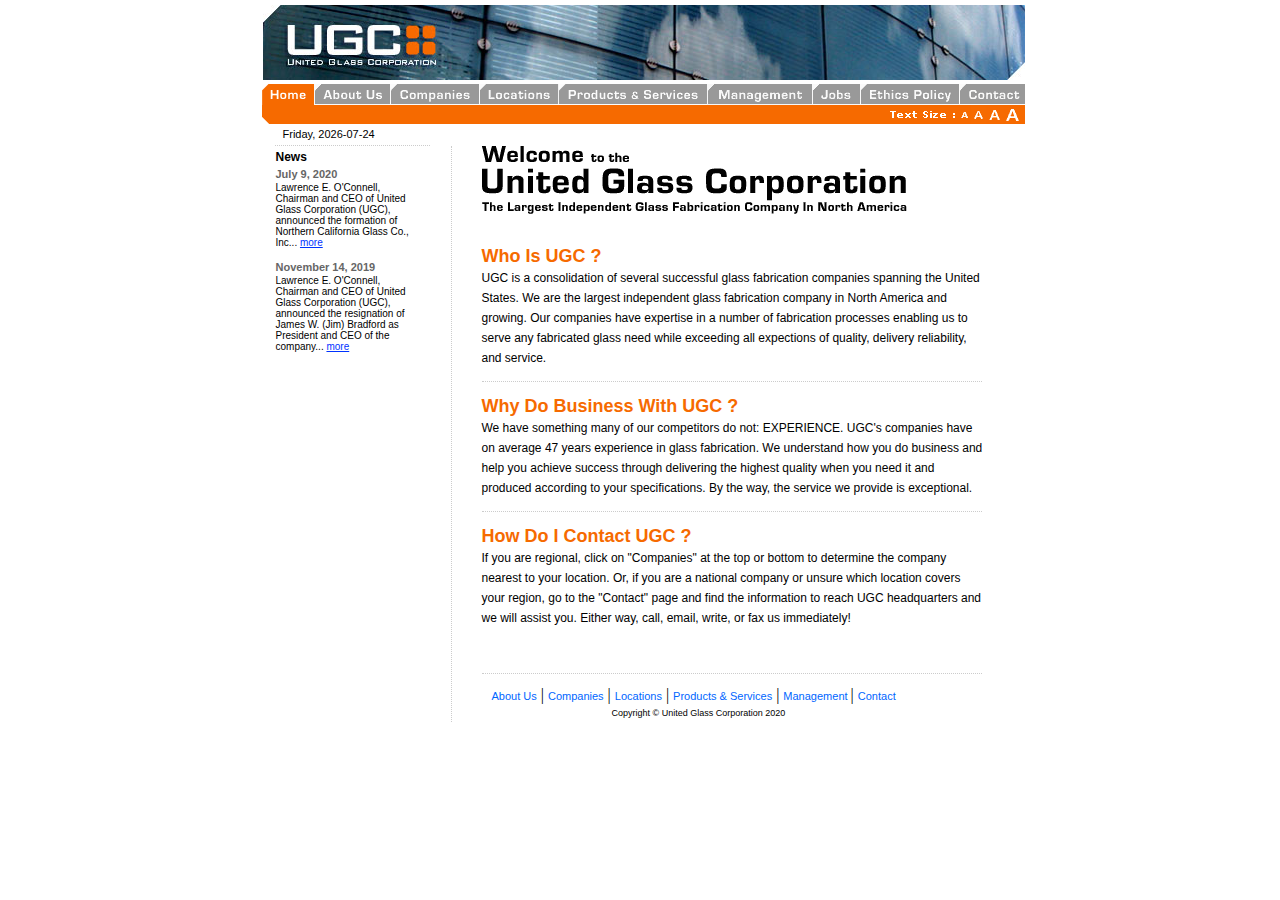
==== index.html @ bf2b7a88 "removed index_b script" ====
<!DOCTYPE html PUBLIC "-//W3C//DTD XHTML 1.0 Transitional//EN" "http://www.w3.org/TR/xhtml1/DTD/xhtml1-transitional.dtd">
<html xmlns="http://www.w3.org/1999/xhtml"><!-- InstanceBegin template="/Templates/ugc_3.dwt" codeOutsideHTMLIsLocked="false" -->
<head>
<!-- Website Design : Garry Marshall Contact : garry.marshall@live.co.uk -->

<link rel="shortcut icon" href="favicon.ico" />
<link href="default.css" rel="stylesheet" type="text/css" />
<link rel="alternate stylesheet" type="text/css" href="default.css" title="Default" />
<link rel="alternate stylesheet" type="text/css" href="medium.css" title="Medium" />
<link rel="alternate stylesheet" type="text/css" href="small.css" title="Small" />
<link rel="alternate stylesheet" type="text/css" href="large.css" title="Large" />
<script type="text/javascript" src="textsize.js"> </script>
<meta http-equiv="Content-Type" content="text/html; charset=iso-8859-1" />
<!-- InstanceBeginEditable name="doctitle" -->
<title>United Glass Corporation &gt; Home</title>
<!-- InstanceEndEditable --><!-- InstanceBeginEditable name="head" --><!-- InstanceEndEditable -->
<style type="text/css">
<!--
body {
	margin-left: 0px;
	margin-top: 0px;
	margin-right: 0px;
	margin-bottom: 0px;
}
-->
</style>
<script language="JavaScript" type="text/JavaScript">
<!--

function MM_reloadPage(init) {  //reloads the window if Nav4 resized
  if (init==true) with (navigator) {if ((appName=="Netscape")&&(parseInt(appVersion)==4)) {
    document.MM_pgW=innerWidth; document.MM_pgH=innerHeight; onresize=MM_reloadPage; }}
  else if (innerWidth!=document.MM_pgW || innerHeight!=document.MM_pgH) location.reload();
}
MM_reloadPage(true);

function MM_preloadImages() { //v3.0
  var d=document; if(d.images){ if(!d.MM_p) d.MM_p=new Array();
    var i,j=d.MM_p.length,a=MM_preloadImages.arguments; for(i=0; i<a.length; i++)
    if (a[i].indexOf("#")!=0){ d.MM_p[j]=new Image; d.MM_p[j++].src=a[i];}}
}

function MM_findObj(n, d) { //v4.01
  var p,i,x;  if(!d) d=document; if((p=n.indexOf("?"))>0&&parent.frames.length) {
    d=parent.frames[n.substring(p+1)].document; n=n.substring(0,p);}
  if(!(x=d[n])&&d.all) x=d.all[n]; for (i=0;!x&&i<d.forms.length;i++) x=d.forms[i][n];
  for(i=0;!x&&d.layers&&i<d.layers.length;i++) x=MM_findObj(n,d.layers[i].document);
  if(!x && d.getElementById) x=d.getElementById(n); return x;
}

function MM_swapImgRestore() { //v3.0
  var i,x,a=document.MM_sr; for(i=0;a&&i<a.length&&(x=a[i])&&x.oSrc;i++) x.src=x.oSrc;
}

function MM_swapImage() { //v3.0
  var i,j=0,x,a=MM_swapImage.arguments; document.MM_sr=new Array; for(i=0;i<(a.length-2);i+=3)
   if ((x=MM_findObj(a[i]))!=null){document.MM_sr[j++]=x; if(!x.oSrc) x.oSrc=x.src; x.src=a[i+2];}
}
//-->
</script>
<script language="JavaScript">
function doClock(){ // By Paul Davis - www.kaosweaver.com
  var t=new Date(),a=doClock.arguments,str="",i,a1,lang="1";
  var month=new Array('January','Jan', 'February','Feb', 'March','Mar', 'April','Apr', 'May','May', 'June','Jun', 'July','Jul', 'August','Aug', 'September','Sep', 'October','Oct', 'November','Nov', 'December','Dec');
  var tday= new Array('Sunday','Sun','Monday','Mon', 'Tuesday','Tue', 'Wednesday','Wed','Thursday','Thr','Friday','Fri','Saturday','Sat');
  for(i=0;i<a.length;i++) {a1=a[i].charAt(1);switch (a[i].charAt(0)) {
  case "M":if  ((Number(a1)==3) && ((t.getMonth()+1)<10)) str+="0";
  str+=(Number(a1)>1)?t.getMonth()+1:month[t.getMonth()*2+Number(a1)];break;
  case "D": if ((Number(a1)==1) && (t.getDate()<10)) str+="0";str+=t.getDate();break;
  case "Y": str+=(a1=='0')?t.getFullYear():t.getFullYear().toString().substring(2);break;
  case "W":str+=tday[t.getDay()*2+Number(a1)];break; default: str+=unescape(a[i]);}}return str;
}
</script>
</head>
<body class="background" onLoad="MM_preloadImages('images/default_a_ov.gif','images/medium_a_ov.gif','images/home_ov.gif','images/over_ov.gif','images/comp_ov.gif','images/locations_ov.gif','images/prod_ov.gif','images/manage_ov.gif','images/job_ov.gif','images/ethics_ov.gif','images/contact_ov.gif','images/home_on.gif')">
<div id="wrapper" width:771px><div id="Top" style="position:absolute; left:8px; top:5px; width:762px; height:75px; z-index:1"><a name="head" id="head"></a><!-- InstanceBeginEditable name="logo" --><img src="images/logo.jpg" alt="UGC Logo > Home" width="174" height="75" border="0" /><!-- InstanceEndEditable --><img src="images/clouds.jpg" alt="Clouds Graphic" width="588" height="75"></div>
<div id="Layer2" style="position:absolute; left:7px; top:105px; width:741px; height:19px; z-index:3"><img src="images/bar_corn.gif" width="11" height="19" /><img src="images/cont_top.gif" width="617" height="19"><img src="images/textsize.gif" alt="Text Size" width="68" height="19"><a href="javascript:;" onClick="setActiveStyleSheet('Small', 1);return false;" onMouseOver="MM_swapImage('small','','images/small_a_ov.gif',1)" onMouseOut="MM_swapImgRestore()"><img src="images/small_a_on.gif" alt="Small Text" name="Small" width="13" height="19" border="0" id="small" title="Small" /></a><a href="javascript:;" onClick="setActiveStyleSheet('Default', 1);return false;" onMouseOver="MM_swapImage('default','','images/default_a_ov.gif',1)" onMouseOut="MM_swapImgRestore()"><img src="images/default_a_on.gif" alt="Default Text" name="default" width="15" height="19" border="0" id="Default" title="Default" /></a><a href="javascript:;" onClick="setActiveStyleSheet('Medium', 1);return false;" onMouseOver="MM_swapImage('medium','','images/medium_a_ov.gif',1)" onMouseOut="MM_swapImgRestore()"><img src="images/medium_a_on.gif" alt="Medium Text" name="medium" width="17" height="19" border="0" id="Medium" title="Medium" /></a></div>
<div id="home" style="position:absolute; left:7px; top:84px; width:52px; height:21px; z-index:12"><!-- InstanceBeginEditable name="home_but" --><img src="images/home_ov.gif" alt="Home" name="home" width="52" height="21" border="0" id="home" /><!-- InstanceEndEditable --></div>
<div id="about" style="position:absolute; left:59px; top:84px; width:76px; height:21px; z-index:13"><!-- InstanceBeginEditable name="about_but" --><a href="about.html" onmouseout="MM_swapImgRestore()" onmouseover="MM_swapImage('home','','images/home_on.gif','overview','','images/over_ov.gif',1)"><img src="images/over_on.gif" alt="About Us" name="overview" width="76" height="21" border="0" id="overview" /></a><!-- InstanceEndEditable --></div>
<div id="comp" style="position:absolute; left:135px; top:84px; width:89px; height:21px; z-index:14"><!-- InstanceBeginEditable name="comp_but" --><a href="companies.html" onmouseout="MM_swapImgRestore()" onmouseover="MM_swapImage('home','','images/home_on.gif','companies','','images/comp_ov.gif',1)"><img src="images/comp_on.gif" alt="Companies" name="companies" width="89" height="21" border="0" id="companies" /></a><!-- InstanceEndEditable --></div>
<div id="locate" style="position:absolute; left:224px; top:84px; width:79px; height:21px; z-index:15"><!-- InstanceBeginEditable name="locate_but" --><a href="locations.html" onmouseout="MM_swapImgRestore()" onmouseover="MM_swapImage('home','','images/home_on.gif','locations','','images/locations_ov.gif',1)"><img src="images/locations_on.gif" alt="Locations" name="locations" width="79" height="21" border="0" id="locations" /></a><!-- InstanceEndEditable --></div>
<div id="prod" style="position:absolute; left:303px; top:84px; width:149px; height:21px; z-index:16"><!-- InstanceBeginEditable name="prod_but" --><a href="products.html" onmouseout="MM_swapImgRestore()" onmouseover="MM_swapImage('home','','images/home_on.gif','products','','images/prod_ov.gif',1)"><img src="images/prod_on.gif" alt="Products & Services" name="products" width="149" height="21" border="0" id="products" /></a><!-- InstanceEndEditable --></div>
<div id="manage" style="position:absolute; left:452px; top:84px; width:105px; height:21px; z-index:17"><!-- InstanceBeginEditable name="manage_but" --><a href="manage.html" onmouseout="MM_swapImgRestore()" onmouseover="MM_swapImage('home','','images/home_on.gif','manage','','images/manage_ov.gif',1)"><img src="images/manage_on.gif" alt="Management" name="manage" width="105" height="21" border="0" id="manage" /></a><!-- InstanceEndEditable --></div>
<div id="jobs" style="position:absolute; left:557px; top:84px; width:48px; height:21px; z-index:18"><!-- InstanceBeginEditable name="jobs_but" --><a href="jobs.html" onmouseout="MM_swapImgRestore()" onmouseover="MM_swapImage('home','','images/home_on.gif','jobs','','images/job_ov.gif',1)"><img src="images/job_on.gif" alt="Jobs" name="jobs" width="48" height="21" border="0" id="jobs" /></a><!-- InstanceEndEditable --></div>
<div id="ethics" style="position:absolute; left:605px; top:84px; width:99px; height:21px; z-index:19"><!-- InstanceBeginEditable name="ethics_but" --><a href="ethics.html" onmouseout="MM_swapImgRestore()" onmouseover="MM_swapImage('home','','images/home_on.gif','etthics','','images/ethics_ov.gif',1)"><img src="images/ethics_on.gif" alt="Ethics Policy" name="etthics" width="99" height="21" border="0" id="etthics" /></a><!-- InstanceEndEditable --></div>
<div id="contact" style="position:absolute; left:704px; top:84px; width:66px; height:21px; z-index:20"><!-- InstanceBeginEditable name="contac_but" --><a href="contact.html" onmouseout="MM_swapImgRestore()" onmouseover="MM_swapImage('home','','images/home_on.gif','contact','','images/contact_ov.gif',1)"><img src="images/contact_on.gif" alt="Contact" name="contact" width="66" height="21" border="0" id="contact" /></a><!-- InstanceEndEditable --></div>
<div id="Layer20" style="position:absolute; left:748px; top:105px; width:22px; height:19px; z-index:21"><a href="javascript:;" onclick="setActiveStyleSheet('Large', 1);return false;" onmouseover="MM_swapImage('large','','images/large_a_ov.gif',1)" onmouseout="MM_swapImgRestore()"><img src="images/large_a_on.gif" alt="Large Text" name="large_a" width="22" height="19" border="0" id="large" title="Large" /></a></div>
<div id="Layer1" style="position:absolute; left:20px; top:128px; width:145px; height:17px; z-index:22" class="bordertopbot">
  <script language="JavaScript">
   document.write(doClock("W0",", ","Y0","-","M3","-","D1"));
  </script>
</div>
<!-- InstanceBeginEditable name="news" --><!-- InstanceEndEditable --><!-- InstanceBeginEditable name="sidepanel" -->
<div id="Layer6" style="position:absolute; left:21px; top:148px; width:146px; z-index:7; height: 285px;" class="news_body"><span class="news_title">News</span><br />
    <span class="small_heading">July 9, 2020</span><br />
  Lawrence E. O'Connell, Chairman and CEO of United Glass Corporation (UGC), announced the formation of Northern California Glass Co., Inc... <a href="news.html" class="small">more</a><br />
  <br />
  <span class="small_heading">November 14, 2019</span><br />
  Lawrence E. O'Connell, Chairman and CEO of United Glass Corporation (UGC), announced the resignation of James W. (Jim) Bradford as President and CEO of the company... <a href="news.html#two" class="small">more</a></div>
<!-- InstanceEndEditable --><!-- InstanceBeginEditable name="ident" --><!-- InstanceEndEditable -->
<!-- InstanceBeginEditable name="panel" --><!-- InstanceEndEditable --> <!-- InstanceBeginEditable name="content" -->
<div id="content" style="position:absolute; left:196px; top:146px; width:573px; z-index:9;" class="border">
  <div class="pagetitle"><img src="images/welcome.gif" alt="Welcome to the United Glass Corporation" name="welcome" width="425" height="68" id="welcome" /></div>
  <br />
  <p class="body"><span class="medtitle3"> Who Is UGC ?</span><br />
  UGC is a consolidation of several successful glass fabrication companies spanning the United States. We are the largest independent glass fabrication company in North America and growing. Our companies have expertise in a number of fabrication processes enabling us to serve any fabricated glass need while exceeding all expections of quality, delivery reliability, and service.</p>
  <p><img src="images/spacer.gif" width="1" height="1" class="hrdash" /></p>
  <p class="body"><span class="medtitle3"> Why Do Business With UGC ?</span><br />
  We have something many of our competitors do not: EXPERIENCE. UGC's companies have on average 47 years experience in glass fabrication. We understand how you do business and help you achieve success through delivering the highest quality when you need it and produced according to your specifications. By the way, the service we provide is exceptional.</p>
  <p><img src="images/spacer.gif" width="1" height="1" class="hrdash" /></p>
  <p align="left" class="body"><span class="medtitle3"> How Do I Contact UGC ?</span><br />
  If you are regional, click on &quot;Companies&quot; at the top or bottom to determine the company nearest to your location. Or, if you are a national company or unsure which location covers your region, go to the &quot;Contact&quot; page and find the information to reach UGC headquarters and we will assist you. Either way, call, email, write, or fax us immediately!</p>
  <p class="body">&nbsp;</p>
  <p><img src="images/spacer.gif" width="1" height="1" class="hrdash" /></p>
  <span>&nbsp;&nbsp;&nbsp;&nbsp;&nbsp;&nbsp;&nbsp;&nbsp;&nbsp;&nbsp;<a href="about.html" class="navbot">About Us</a> | <a href="companies.html" class="navbot">Companies</a> | <a href="locations.html" class="navbot">Locations</a> | <a href="products.html" class="navbot">Products &amp; Services</a> | <a href="manage.html" class="navbot">Management </a>| <a href="contact.html" class="navbot">Contact</a></span><br />
<span class="copyright">Copyright &copy; United Glass Corporation 2020</span></div>
<!-- InstanceEndEditable --><!-- InstanceBeginEditable name="contbot" -->
<!-- InstanceEndEditable -->
</div>
</body>
<!-- InstanceEnd --></html>
---- default.css ----
#wrapper {
	width: 771px;
	margin: 0 auto;
	padding:0;
	position: relative;
}
.copyright {
	font-family: Verdana, Arial, Helvetica, sans-serif;
	font-size: 9px;
	line-height: 18px;
	color: #000000;
	margin-left: 160px;
}
.hr {
	width: 474px;
	border-bottom-style: solid;
	border-bottom-width: 1px;
	border-bottom-color: #666666;
	height: 1px;
	margin-left: 40px;
}
.medtitle {
	font-family: Arial, Helvetica, sans-serif;
	font-size: 20px;
	font-weight: bold;
	color: #F66A00;
	line-height: 34px;
}
.pagetitle {
	margin-left: 30px;
}
li {
	list-style-position: outside;
	list-style-type: square;
	list-style-image: none;
	font-family: Verdana, Arial, Helvetica, sans-serif;
	line-height: 20px;
	font-size: 12px;
	color: #000000;
	margin-left: 30px;
	margin-right: 50px;
}
.body {
	font-family: Verdana, Arial, Helvetica, sans-serif;
	font-size: 12px;
	line-height: 20px;
	color: #000000;
	margin-right: 40px;
	margin-left: 30px;
}
.small_heading {
	font-family: Verdana, Arial, Helvetica, sans-serif;
	font-size: 11px;
	font-weight: bold;
	color: #666666;
	line-height: 16px;
}
.border {
	border-left: 1px dotted #CCCCCC;
}
.background {
	background-attachment: scroll;
	background-repeat: repeat-y;
}
.news_title {
	font-family: Verdana, Arial, Helvetica, sans-serif;
	font-size: 12px;
	font-weight: bold;
	color: #000000;
	line-height: 18px;
}
.news_body {
	font-family: Verdana, Arial, Helvetica, sans-serif;
	font-size: 10px;
	color: #000000;
}
a.nav:link {
	font-family: Verdana, Arial, Helvetica, sans-serif;
	font-size: 12px;
	color: #0066FF;
	text-decoration: none;
}
a.nav:visited {
	font-family: Verdana, Arial, Helvetica, sans-serif;
	font-size: 12px;
	color: #999999;
	text-decoration: none;
}
a.nav:hover {
	font-family: Verdana, Arial, Helvetica, sans-serif;
	font-size: 12px;
	color: #FF0000;
	text-decoration: underline;
}
a.navbot:link {
	font-family: Verdana, Arial, Helvetica, sans-serif;
	font-size: 11px;
	color: #0066FF;
	text-decoration: none;
}
a.navbot:visited {
	font-family: Verdana, Arial, Helvetica, sans-serif;
	font-size: 11px;
	color: #999999;
	text-decoration: none;
}
a.navbot:hover {
	font-family: Verdana, Arial, Helvetica, sans-serif;
	font-size: 11px;
	color: #FF0000;
	text-decoration: underline;
}
a.panel:link {
	font-family: Verdana, Arial, Helvetica, sans-serif;
	font-size: 11px;
	color: #0033FF;
	text-decoration: underline;
}
a.panel:visited {
	font-family: Verdana, Arial, Helvetica, sans-serif;
	font-size: 11px;
	color: #999999;
	text-decoration: underline;
}
a.panel:hover {
	font-family: Verdana, Arial, Helvetica, sans-serif;
	font-size: 11px;
	color: #F66A00;
	text-decoration: none;
}
a.small:link {
	font-family: Verdana, Arial, Helvetica, sans-serif;
	font-size: 10px;
	color: #0033FF;
	text-decoration: underline;
}
a.small:visited {
	font-family: Verdana, Arial, Helvetica, sans-serif;
	font-size: 10px;
	color: #999999;
	text-decoration: underline;
}
a.small:hover {
	font-family: Verdana, Arial, Helvetica, sans-serif;
	font-size: 10px;
	color: #F66A00;
	text-decoration: none;
}
.topline {
	font-family: Verdana, Arial, Helvetica, sans-serif;
	font-size: 12px;
	font-weight: bold;
	color: #000000;
}
p {
	font-family: Verdana, Arial, Helvetica, sans-serif;
	font-size: 12px;
	color: #000000;
	line-height: 20px;
}
.table {
	font-family: Verdana, Arial, Helvetica, sans-serif;
	font-size: 12px;
	line-height: 20px;
	color: #000000;
	margin-left: 160px;
}
.hrtop {
	width: 473px;
	border-bottom-width: 1px;
	border-bottom-color: #000000;
	height: 10px;
	margin-left: 0px;
	border-top-color: #000000;
	border-top-width: 1px;
	border-right-color: #000000;
	border-right-width: 1px;
	border-left-color: #000000;
	border-bottom-style: solid;
	border-top-style: solid;
	border-right-style: solid;
	background-color: #CCCCCC;
}
.topindent {
	font-family: Arial, Helvetica, sans-serif;
	font-size: 20px;
	font-weight: bold;
	color: #5A47C3;
	line-height: 22px;
	margin-left: 30px;
}
.linkspanel {
	font-family: Verdana, Arial, Helvetica, sans-serif;
	font-size: 10px;
	color: #FFFFFF;
	line-height: 20px;
}
.source {
	font-family: Verdana, Arial, Helvetica, sans-serif;
	font-size: 9px;
	line-height: 18px;
	color: #000000;
}
li.job {
	list-style-position: outside;
	list-style-type: square;
	list-style-image: none;
	font-family: Verdana, Arial, Helvetica, sans-serif;
	line-height: 20px;
	font-size: 12px;
	color: #000000;
	margin-right: 5px;
	margin-left: 5px;
}
.hrdash {
	width: 500px;
	border-bottom-style: dotted;
	border-bottom-width: 1px;
	border-bottom-color: #CCCCCC;
	height: 1px;
	margin-left: 30px;
}
.medtitle2 {
	font-family: Arial, Helvetica, sans-serif;
	font-size: 20px;
	font-weight: bold;
	color: #F66A00;
	line-height: 24px;
	padding-top: 10px;
	margin-right: 50px;
	padding-bottom: 10px;
	margin-left: 40px;
}
.bordersides {
	background: #FFFFFF;
	border-right: 1px solid #000000;
	border-left: 1px solid #000000;
}
.medtitle3 {
	font-family: Arial, Helvetica, sans-serif;
	font-size: 18px;
	font-weight: bold;
	color: #F66A00;
	line-height: 24px;
}
.bordertopbot {
	font-family: Verdana, Arial, Helvetica, sans-serif;
	font-size: 11px;
	padding-left: 8px;
	padding-right: 2px;
	border-bottom: 1px dotted #CCCCCC;
}
.pos {
	left: 200px;
	top: -137px;
	position: relative;

}
.bordertop {
	font-family: Verdana, Arial, Helvetica, sans-serif;
	font-size: 10px;
	border-top: 1px dotted #CCCCCC;
	padding-top: 4px;
	padding-left: 1px;
}
---- default.css ----
#wrapper {
	width: 771px;
	margin: 0 auto;
	padding:0;
	position: relative;
}
.copyright {
	font-family: Verdana, Arial, Helvetica, sans-serif;
	font-size: 9px;
	line-height: 18px;
	color: #000000;
	margin-left: 160px;
}
.hr {
	width: 474px;
	border-bottom-style: solid;
	border-bottom-width: 1px;
	border-bottom-color: #666666;
	height: 1px;
	margin-left: 40px;
}
.medtitle {
	font-family: Arial, Helvetica, sans-serif;
	font-size: 20px;
	font-weight: bold;
	color: #F66A00;
	line-height: 34px;
}
.pagetitle {
	margin-left: 30px;
}
li {
	list-style-position: outside;
	list-style-type: square;
	list-style-image: none;
	font-family: Verdana, Arial, Helvetica, sans-serif;
	line-height: 20px;
	font-size: 12px;
	color: #000000;
	margin-left: 30px;
	margin-right: 50px;
}
.body {
	font-family: Verdana, Arial, Helvetica, sans-serif;
	font-size: 12px;
	line-height: 20px;
	color: #000000;
	margin-right: 40px;
	margin-left: 30px;
}
.small_heading {
	font-family: Verdana, Arial, Helvetica, sans-serif;
	font-size: 11px;
	font-weight: bold;
	color: #666666;
	line-height: 16px;
}
.border {
	border-left: 1px dotted #CCCCCC;
}
.background {
	background-attachment: scroll;
	background-repeat: repeat-y;
}
.news_title {
	font-family: Verdana, Arial, Helvetica, sans-serif;
	font-size: 12px;
	font-weight: bold;
	color: #000000;
	line-height: 18px;
}
.news_body {
	font-family: Verdana, Arial, Helvetica, sans-serif;
	font-size: 10px;
	color: #000000;
}
a.nav:link {
	font-family: Verdana, Arial, Helvetica, sans-serif;
	font-size: 12px;
	color: #0066FF;
	text-decoration: none;
}
a.nav:visited {
	font-family: Verdana, Arial, Helvetica, sans-serif;
	font-size: 12px;
	color: #999999;
	text-decoration: none;
}
a.nav:hover {
	font-family: Verdana, Arial, Helvetica, sans-serif;
	font-size: 12px;
	color: #FF0000;
	text-decoration: underline;
}
a.navbot:link {
	font-family: Verdana, Arial, Helvetica, sans-serif;
	font-size: 11px;
	color: #0066FF;
	text-decoration: none;
}
a.navbot:visited {
	font-family: Verdana, Arial, Helvetica, sans-serif;
	font-size: 11px;
	color: #999999;
	text-decoration: none;
}
a.navbot:hover {
	font-family: Verdana, Arial, Helvetica, sans-serif;
	font-size: 11px;
	color: #FF0000;
	text-decoration: underline;
}
a.panel:link {
	font-family: Verdana, Arial, Helvetica, sans-serif;
	font-size: 11px;
	color: #0033FF;
	text-decoration: underline;
}
a.panel:visited {
	font-family: Verdana, Arial, Helvetica, sans-serif;
	font-size: 11px;
	color: #999999;
	text-decoration: underline;
}
a.panel:hover {
	font-family: Verdana, Arial, Helvetica, sans-serif;
	font-size: 11px;
	color: #F66A00;
	text-decoration: none;
}
a.small:link {
	font-family: Verdana, Arial, Helvetica, sans-serif;
	font-size: 10px;
	color: #0033FF;
	text-decoration: underline;
}
a.small:visited {
	font-family: Verdana, Arial, Helvetica, sans-serif;
	font-size: 10px;
	color: #999999;
	text-decoration: underline;
}
a.small:hover {
	font-family: Verdana, Arial, Helvetica, sans-serif;
	font-size: 10px;
	color: #F66A00;
	text-decoration: none;
}
.topline {
	font-family: Verdana, Arial, Helvetica, sans-serif;
	font-size: 12px;
	font-weight: bold;
	color: #000000;
}
p {
	font-family: Verdana, Arial, Helvetica, sans-serif;
	font-size: 12px;
	color: #000000;
	line-height: 20px;
}
.table {
	font-family: Verdana, Arial, Helvetica, sans-serif;
	font-size: 12px;
	line-height: 20px;
	color: #000000;
	margin-left: 160px;
}
.hrtop {
	width: 473px;
	border-bottom-width: 1px;
	border-bottom-color: #000000;
	height: 10px;
	margin-left: 0px;
	border-top-color: #000000;
	border-top-width: 1px;
	border-right-color: #000000;
	border-right-width: 1px;
	border-left-color: #000000;
	border-bottom-style: solid;
	border-top-style: solid;
	border-right-style: solid;
	background-color: #CCCCCC;
}
.topindent {
	font-family: Arial, Helvetica, sans-serif;
	font-size: 20px;
	font-weight: bold;
	color: #5A47C3;
	line-height: 22px;
	margin-left: 30px;
}
.linkspanel {
	font-family: Verdana, Arial, Helvetica, sans-serif;
	font-size: 10px;
	color: #FFFFFF;
	line-height: 20px;
}
.source {
	font-family: Verdana, Arial, Helvetica, sans-serif;
	font-size: 9px;
	line-height: 18px;
	color: #000000;
}
li.job {
	list-style-position: outside;
	list-style-type: square;
	list-style-image: none;
	font-family: Verdana, Arial, Helvetica, sans-serif;
	line-height: 20px;
	font-size: 12px;
	color: #000000;
	margin-right: 5px;
	margin-left: 5px;
}
.hrdash {
	width: 500px;
	border-bottom-style: dotted;
	border-bottom-width: 1px;
	border-bottom-color: #CCCCCC;
	height: 1px;
	margin-left: 30px;
}
.medtitle2 {
	font-family: Arial, Helvetica, sans-serif;
	font-size: 20px;
	font-weight: bold;
	color: #F66A00;
	line-height: 24px;
	padding-top: 10px;
	margin-right: 50px;
	padding-bottom: 10px;
	margin-left: 40px;
}
.bordersides {
	background: #FFFFFF;
	border-right: 1px solid #000000;
	border-left: 1px solid #000000;
}
.medtitle3 {
	font-family: Arial, Helvetica, sans-serif;
	font-size: 18px;
	font-weight: bold;
	color: #F66A00;
	line-height: 24px;
}
.bordertopbot {
	font-family: Verdana, Arial, Helvetica, sans-serif;
	font-size: 11px;
	padding-left: 8px;
	padding-right: 2px;
	border-bottom: 1px dotted #CCCCCC;
}
.pos {
	left: 200px;
	top: -137px;
	position: relative;

}
.bordertop {
	font-family: Verdana, Arial, Helvetica, sans-serif;
	font-size: 10px;
	border-top: 1px dotted #CCCCCC;
	padding-top: 4px;
	padding-left: 1px;
}
---- medium.css ----
.copyright {
	font-family: Verdana, Arial, Helvetica, sans-serif;
	font-size: 9px;
	line-height: 18px;
	color: #000000;
	margin-left: 160px;
}
.hr {
	width: 474px;
	border-bottom-style: solid;
	border-bottom-width: 1px;
	border-bottom-color: #666666;
	height: 1px;
	margin-left: 40px;
}
.medtitle {
	font-family: Arial, Helvetica, sans-serif;
	font-size: 20px;
	font-weight: bold;
	color: #F66A00;
	line-height: 34px;
}
.pagetitle {
	margin-left: 30px;
}
li {
	list-style-position: outside;
	list-style-type: square;
	list-style-image: none;
	font-family: Verdana, Arial, Helvetica, sans-serif;
	line-height: 22px;
	font-size: 14px;
	color: #000000;
	margin-left: 30px;
	margin-right: 50px;
}
.body {
	font-family: Verdana, Arial, Helvetica, sans-serif;
	font-size: 14px;
	line-height: 22px;
	color: #000000;
	margin-right: 40px;
	margin-left: 30px;
}
.small_heading {
	font-family: Verdana, Arial, Helvetica, sans-serif;
	font-size: 11px;
	font-weight: bold;
	color: #666666;
	line-height: 16px;
}
.border {
	background: #FFFFFF;
	border-left: 1px dotted #CCCCCC;
}
.background {
	background-attachment: scroll;
	background-repeat: repeat-y;
}
.news_title {
	font-family: Verdana, Arial, Helvetica, sans-serif;
	font-size: 12px;
	font-weight: bold;
	color: #000000;
	line-height: 18px;
}
.news_body {
	font-family: Verdana, Arial, Helvetica, sans-serif;
	font-size: 10px;
	color: #000000;
}
a.nav:link {
	font-family: Verdana, Arial, Helvetica, sans-serif;
	font-size: 14px;
	color: #0066FF;
	text-decoration: none;
}
a.nav:visited {
	font-family: Verdana, Arial, Helvetica, sans-serif;
	font-size: 14px;
	color: #999999;
	text-decoration: none;
}
a.nav:hover {
	font-family: Verdana, Arial, Helvetica, sans-serif;
	font-size: 14px;
	color: #FF0000;
	text-decoration: underline;
}
a.navbot:link {
	font-family: Verdana, Arial, Helvetica, sans-serif;
	font-size: 11px;
	color: #0066FF;
	text-decoration: none;
}
a.navbot:visited {
	font-family: Verdana, Arial, Helvetica, sans-serif;
	font-size: 11px;
	color: #999999;
	text-decoration: none;
}
a.navbot:hover {
	font-family: Verdana, Arial, Helvetica, sans-serif;
	font-size: 11px;
	color: #FF0000;
	text-decoration: underline;
}
a.panel:link {
	font-family: Verdana, Arial, Helvetica, sans-serif;
	font-size: 11px;
	color: #0033FF;
	text-decoration: underline;
}
a.panel:visited {
	font-family: Verdana, Arial, Helvetica, sans-serif;
	font-size: 11px;
	color: #999999;
	text-decoration: underline;
}
a.panel:hover {
	font-family: Verdana, Arial, Helvetica, sans-serif;
	font-size: 11px;
	color: #F66A00;
	text-decoration: none;
}
a.small:link {
	font-family: Verdana, Arial, Helvetica, sans-serif;
	font-size: 10px;
	color: #0033FF;
	text-decoration: underline;
}
a.small:visited {
	font-family: Verdana, Arial, Helvetica, sans-serif;
	font-size: 10px;
	color: #999999;
	text-decoration: underline;
}
a.small:hover {
	font-family: Verdana, Arial, Helvetica, sans-serif;
	font-size: 10px;
	color: #F66A00;
	text-decoration: none;
}
.topline {
	font-family: Verdana, Arial, Helvetica, sans-serif;
	font-size: 14px;
	font-weight: bold;
	color: #000000;
}
p {
	font-family: Verdana, Arial, Helvetica, sans-serif;
	font-size: 12px;
	color: #000000;
	line-height: 20px;
}
.table {
	font-family: Verdana, Arial, Helvetica, sans-serif;
	font-size: 12px;
	line-height: 20px;
	color: #000000;
	margin-left: 160px;
}
.hrtop {
	width: 473px;
	border-bottom-width: 1px;
	border-bottom-color: #000000;
	height: 10px;
	margin-left: 0px;
	border-top-color: #000000;
	border-top-width: 1px;
	border-right-color: #000000;
	border-right-width: 1px;
	border-left-color: #000000;
	border-bottom-style: solid;
	border-top-style: solid;
	border-right-style: solid;
	background-color: #CCCCCC;
}
.topindent {
	font-family: Arial, Helvetica, sans-serif;
	font-size: 20px;
	font-weight: bold;
	color: #5A47C3;
	line-height: 22px;
	margin-left: 30px;
}
.linkspanel {
	font-family: Verdana, Arial, Helvetica, sans-serif;
	font-size: 10px;
	color: #FFFFFF;
	line-height: 20px;
}
.source {
	font-family: Verdana, Arial, Helvetica, sans-serif;
	font-size: 9px;
	line-height: 18px;
	color: #000000;
}
li.job {
	list-style-position: outside;
	list-style-type: square;
	list-style-image: none;
	font-family: Verdana, Arial, Helvetica, sans-serif;
	line-height: 20px;
	font-size: 12px;
	color: #000000;
	margin-right: 5px;
	margin-left: 5px;
}
.hrdash {
	width: 500px;
	border-bottom-style: dotted;
	border-bottom-width: 1px;
	border-bottom-color: #CCCCCC;
	height: 1px;
	margin-left: 30px;
}
.medtitle2 {
	font-family: Arial, Helvetica, sans-serif;
	font-size: 20px;
	font-weight: bold;
	color: #F66A00;
	line-height: 24px;
	margin-left: 40px;
	padding-top: 10px;
	margin-right: 50px;
	padding-bottom: 10px;
}
.bordersides {
	background: #FFFFFF;
	border-right: 1px solid #000000;
	border-left: 1px solid #000000;
}
.medtitle3 {
	font-family: Arial, Helvetica, sans-serif;
	font-size: 18px;
	font-weight: bold;
	color: #F66A00;
	line-height: 24px;
}
.bordertopbot {
	background: #FFFFFF;
	font-family: Verdana, Arial, Helvetica, sans-serif;
	font-size: 11px;
	padding-left: 8px;
	padding-right: 2px;
	border-bottom: 1px dotted #CCCCCC;
}
.pos {
	left: 200px;
	top: -137px;
	position: relative;
}
.bordertop {
	background: #FFFFFF;
	font-family: Verdana, Arial, Helvetica, sans-serif;
	font-size: 10px;
	border-top: 1px dotted #CCCCCC;
	padding-top: 4px;
	padding-left: 1px;
}
---- small.css ----
.copyright {
	font-family: Verdana, Arial, Helvetica, sans-serif;
	font-size: 9px;
	line-height: 18px;
	color: #000000;
	margin-left: 160px;
}
.hr {
	width: 474px;
	border-bottom-style: solid;
	border-bottom-width: 1px;
	border-bottom-color: #666666;
	height: 1px;
	margin-left: 40px;
}
.medtitle {
	font-family: Arial, Helvetica, sans-serif;
	font-size: 20px;
	font-weight: bold;
	color: #F66A00;
	line-height: 34px;
}
.pagetitle {
	margin-left: 30px;
}
li {
	list-style-position: outside;
	list-style-type: square;
	list-style-image: none;
	font-family: Verdana, Arial, Helvetica, sans-serif;
	line-height: 18px;
	font-size: 10px;
	color: #000000;
	margin-left: 30px;
	margin-right: 50px;
}
.body {
	font-family: Verdana, Arial, Helvetica, sans-serif;
	font-size: 10px;
	line-height: 18px;
	color: #000000;
	margin-right: 40px;
	margin-left: 30px;
}
.small_heading {
	font-family: Verdana, Arial, Helvetica, sans-serif;
	font-size: 11px;
	font-weight: bold;
	color: #666666;
	line-height: 16px;
}
.border {
	background: #FFFFFF;
	border-left: 1px dotted #CCCCCC;
}
.background {
	background-attachment: scroll;
	background-repeat: repeat-y;
}
.news_title {
	font-family: Verdana, Arial, Helvetica, sans-serif;
	font-size: 12px;
	font-weight: bold;
	color: #000000;
	line-height: 18px;
}
.news_body {
	font-family: Verdana, Arial, Helvetica, sans-serif;
	font-size: 10px;
	color: #000000;
}
a.nav:link {
	font-family: Verdana, Arial, Helvetica, sans-serif;
	font-size: 10px;
	color: #0066FF;
	text-decoration: none;
}
a.nav:visited {
	font-family: Verdana, Arial, Helvetica, sans-serif;
	font-size: 10px;
	color: #999999;
	text-decoration: none;
}
a.nav:hover {
	font-family: Verdana, Arial, Helvetica, sans-serif;
	font-size: 10px;
	color: #FF0000;
	text-decoration: underline;
}
a.navbot:link {
	font-family: Verdana, Arial, Helvetica, sans-serif;
	font-size: 11px;
	color: #0066FF;
	text-decoration: none;
}
a.navbot:visited {
	font-family: Verdana, Arial, Helvetica, sans-serif;
	font-size: 11px;
	color: #999999;
	text-decoration: none;
}
a.navbot:hover {
	font-family: Verdana, Arial, Helvetica, sans-serif;
	font-size: 11px;
	color: #FF0000;
	text-decoration: underline;
}
a.panel:link {
	font-family: Verdana, Arial, Helvetica, sans-serif;
	font-size: 11px;
	color: #0033FF;
	text-decoration: underline;
}
a.panel:visited {
	font-family: Verdana, Arial, Helvetica, sans-serif;
	font-size: 11px;
	color: #999999;
	text-decoration: underline;
}
a.panel:hover {
	font-family: Verdana, Arial, Helvetica, sans-serif;
	font-size: 11px;
	color: #F66A00;
	text-decoration: none;
}
a.small:link {
	font-family: Verdana, Arial, Helvetica, sans-serif;
	font-size: 10px;
	color: #0033FF;
	text-decoration: underline;
}
a.small:visited {
	font-family: Verdana, Arial, Helvetica, sans-serif;
	font-size: 10px;
	color: #999999;
	text-decoration: underline;
}
a.small:hover {
	font-family: Verdana, Arial, Helvetica, sans-serif;
	font-size: 10px;
	color: #F66A00;
	text-decoration: none;
}
.topline {
	font-family: Verdana, Arial, Helvetica, sans-serif;
	font-size: 10px;
	font-weight: bold;
	color: #000000;
}
p {
	font-family: Verdana, Arial, Helvetica, sans-serif;
	font-size: 12px;
	color: #000000;
	line-height: 20px;
}
.table {
	font-family: Verdana, Arial, Helvetica, sans-serif;
	font-size: 12px;
	line-height: 20px;
	color: #000000;
	margin-left: 160px;
}
.hrtop {
	width: 473px;
	border-bottom-width: 1px;
	border-bottom-color: #000000;
	height: 10px;
	margin-left: 0px;
	border-top-color: #000000;
	border-top-width: 1px;
	border-right-color: #000000;
	border-right-width: 1px;
	border-left-color: #000000;
	border-bottom-style: solid;
	border-top-style: solid;
	border-right-style: solid;
	background-color: #CCCCCC;
}
.topindent {
	font-family: Arial, Helvetica, sans-serif;
	font-size: 20px;
	font-weight: bold;
	color: #5A47C3;
	line-height: 22px;
	margin-left: 30px;
}
.linkspanel {
	font-family: Verdana, Arial, Helvetica, sans-serif;
	font-size: 10px;
	color: #FFFFFF;
	line-height: 20px;
}
.source {
	font-family: Verdana, Arial, Helvetica, sans-serif;
	font-size: 9px;
	line-height: 18px;
	color: #000000;
}
li.job {
	list-style-position: outside;
	list-style-type: square;
	list-style-image: none;
	font-family: Verdana, Arial, Helvetica, sans-serif;
	line-height: 20px;
	font-size: 12px;
	color: #000000;
	margin-right: 5px;
	margin-left: 5px;
}
.hrdash {
	width: 500px;
	border-bottom-style: dotted;
	border-bottom-width: 1px;
	border-bottom-color: #CCCCCC;
	height: 1px;
	margin-left: 30px;
}
.medtitle2 {
	font-family: Arial, Helvetica, sans-serif;
	font-size: 20px;
	font-weight: bold;
	color: #F66A00;
	line-height: 24px;
	margin-left: 40px;
	padding-top: 10px;
	margin-right: 50px;
	padding-bottom: 10px;
}
.bordersides {
	background: #FFFFFF;
	border-right: 1px solid #000000;
	border-left: 1px solid #000000;
}
.medtitle3 {
	font-family: Arial, Helvetica, sans-serif;
	font-size: 18px;
	font-weight: bold;
	color: #F66A00;
	line-height: 24px;
}
.bordertopbot {
	background: #FFFFFF;
	font-family: Verdana, Arial, Helvetica, sans-serif;
	font-size: 11px;
	padding-left: 8px;
	padding-right: 2px;
	border-bottom: 1px dotted #CCCCCC;
}
.pos {
	left: 200px;
	top: -137px;
	position: relative;
}
.bordertop {
	background: #FFFFFF;
	font-family: Verdana, Arial, Helvetica, sans-serif;
	font-size: 10px;
	border-top: 1px dotted #CCCCCC;
	padding-top: 4px;
	padding-left: 1px;
}
---- large.css ----
.copyright {
	font-family: Verdana, Arial, Helvetica, sans-serif;
	font-size: 9px;
	line-height: 18px;
	color: #000000;
	margin-left: 160px;
}
.hr {
	width: 474px;
	border-bottom-style: solid;
	border-bottom-width: 1px;
	border-bottom-color: #666666;
	height: 1px;
	margin-left: 40px;
}
.medtitle {
	font-family: Arial, Helvetica, sans-serif;
	font-size: 20px;
	font-weight: bold;
	color: #F66A00;
	line-height: 34px;
}
.pagetitle {
	margin-left: 30px;
}
li {
	list-style-position: outside;
	list-style-type: square;
	list-style-image: none;
	font-family: Verdana, Arial, Helvetica, sans-serif;
	line-height: 24px;
	font-size: 16px;
	color: #000000;
	margin-left: 30px;
	margin-right: 50px;
}
.body {
	font-family: Verdana, Arial, Helvetica, sans-serif;
	font-size: 16px;
	line-height: 24px;
	color: #000000;
	margin-right: 40px;
	margin-left: 30px;
}
.small_heading {
	font-family: Verdana, Arial, Helvetica, sans-serif;
	font-size: 11px;
	font-weight: bold;
	color: #666666;
	line-height: 16px;
}
.border {
	background: #FFFFFF;
	border-left: 1px dotted #CCCCCC;
}
.background {
	background-attachment: scroll;
	background-repeat: repeat-y;
}
.news_title {
	font-family: Verdana, Arial, Helvetica, sans-serif;
	font-size: 12px;
	font-weight: bold;
	color: #000000;
	line-height: 18px;
}
.news_body {
	font-family: Verdana, Arial, Helvetica, sans-serif;
	font-size: 10px;
	color: #000000;
}
a.nav:link {
	font-family: Verdana, Arial, Helvetica, sans-serif;
	font-size: 16px;
	color: #0066FF;
	text-decoration: none;
}
a.nav:visited {
	font-family: Verdana, Arial, Helvetica, sans-serif;
	font-size: 16px;
	color: #999999;
	text-decoration: none;
}
a.nav:hover {
	font-family: Verdana, Arial, Helvetica, sans-serif;
	font-size: 16px;
	color: #FF0000;
	text-decoration: underline;
}
a.navbot:link {
	font-family: Verdana, Arial, Helvetica, sans-serif;
	font-size: 11px;
	color: #0066FF;
	text-decoration: none;
}
a.navbot:visited {
	font-family: Verdana, Arial, Helvetica, sans-serif;
	font-size: 11px;
	color: #999999;
	text-decoration: none;
}
a.navbot:hover {
	font-family: Verdana, Arial, Helvetica, sans-serif;
	font-size: 11px;
	color: #FF0000;
	text-decoration: underline;
}
a.panel:link {
	font-family: Verdana, Arial, Helvetica, sans-serif;
	font-size: 11px;
	color: #0033FF;
	text-decoration: underline;
}
a.panel:visited {
	font-family: Verdana, Arial, Helvetica, sans-serif;
	font-size: 11px;
	color: #999999;
	text-decoration: underline;
}
a.panel:hover {
	font-family: Verdana, Arial, Helvetica, sans-serif;
	font-size: 11px;
	color: #F66A00;
	text-decoration: none;
}
a.small:link {
	font-family: Verdana, Arial, Helvetica, sans-serif;
	font-size: 10px;
	color: #0033FF;
	text-decoration: underline;
}
a.small:visited {
	font-family: Verdana, Arial, Helvetica, sans-serif;
	font-size: 10px;
	color: #999999;
	text-decoration: underline;
}
a.small:hover {
	font-family: Verdana, Arial, Helvetica, sans-serif;
	font-size: 10px;
	color: #F66A00;
	text-decoration: none;
}
.topline {
	font-family: Verdana, Arial, Helvetica, sans-serif;
	font-size: 16px;
	font-weight: bold;
	color: #000000;
}
p {
	font-family: Verdana, Arial, Helvetica, sans-serif;
	font-size: 12px;
	color: #000000;
	line-height: 20px;
}
.table {
	font-family: Verdana, Arial, Helvetica, sans-serif;
	font-size: 12px;
	line-height: 20px;
	color: #000000;
	margin-left: 160px;
}
.hrtop {
	width: 473px;
	border-bottom-width: 1px;
	border-bottom-color: #000000;
	height: 10px;
	margin-left: 0px;
	border-top-color: #000000;
	border-top-width: 1px;
	border-right-color: #000000;
	border-right-width: 1px;
	border-left-color: #000000;
	border-bottom-style: solid;
	border-top-style: solid;
	border-right-style: solid;
	background-color: #CCCCCC;
}
.topindent {
	font-family: Arial, Helvetica, sans-serif;
	font-size: 20px;
	font-weight: bold;
	color: #5A47C3;
	line-height: 22px;
	margin-left: 30px;
}
.linkspanel {
	font-family: Verdana, Arial, Helvetica, sans-serif;
	font-size: 10px;
	color: #FFFFFF;
	line-height: 20px;
}
.source {
	font-family: Verdana, Arial, Helvetica, sans-serif;
	font-size: 9px;
	line-height: 18px;
	color: #000000;
}
li.job {
	list-style-position: outside;
	list-style-type: square;
	list-style-image: none;
	font-family: Verdana, Arial, Helvetica, sans-serif;
	line-height: 20px;
	font-size: 12px;
	color: #000000;
	margin-right: 5px;
	margin-left: 5px;
}
.hrdash {
	width: 500px;
	border-bottom-style: dotted;
	border-bottom-width: 1px;
	border-bottom-color: #CCCCCC;
	height: 1px;
	margin-left: 30px;
}
.medtitle2 {
	font-family: Arial, Helvetica, sans-serif;
	font-size: 20px;
	font-weight: bold;
	color: #F66A00;
	line-height: 24px;
	margin-left: 40px;
	padding-top: 10px;
	margin-right: 50px;
	padding-bottom: 10px;
}
.bordersides {
	background: #FFFFFF;
	border-right: 1px solid #000000;
	border-left: 1px solid #000000;
}
.medtitle3 {
	font-family: Arial, Helvetica, sans-serif;
	font-size: 18px;
	font-weight: bold;
	color: #F66A00;
	line-height: 24px;
}
.bordertopbot {
	background: #FFFFFF;
	font-family: Verdana, Arial, Helvetica, sans-serif;
	font-size: 11px;
	padding-left: 8px;
	padding-right: 2px;
	border-bottom: 1px dotted #CCCCCC;
}
.pos {
	left: 200px;
	top: -137px;
	position: relative;
}
.bordertop {
	background: #FFFFFF;
	font-family: Verdana, Arial, Helvetica, sans-serif;
	font-size: 10px;
	border-top: 1px dotted #CCCCCC;
	padding-top: 4px;
	padding-left: 1px;
}
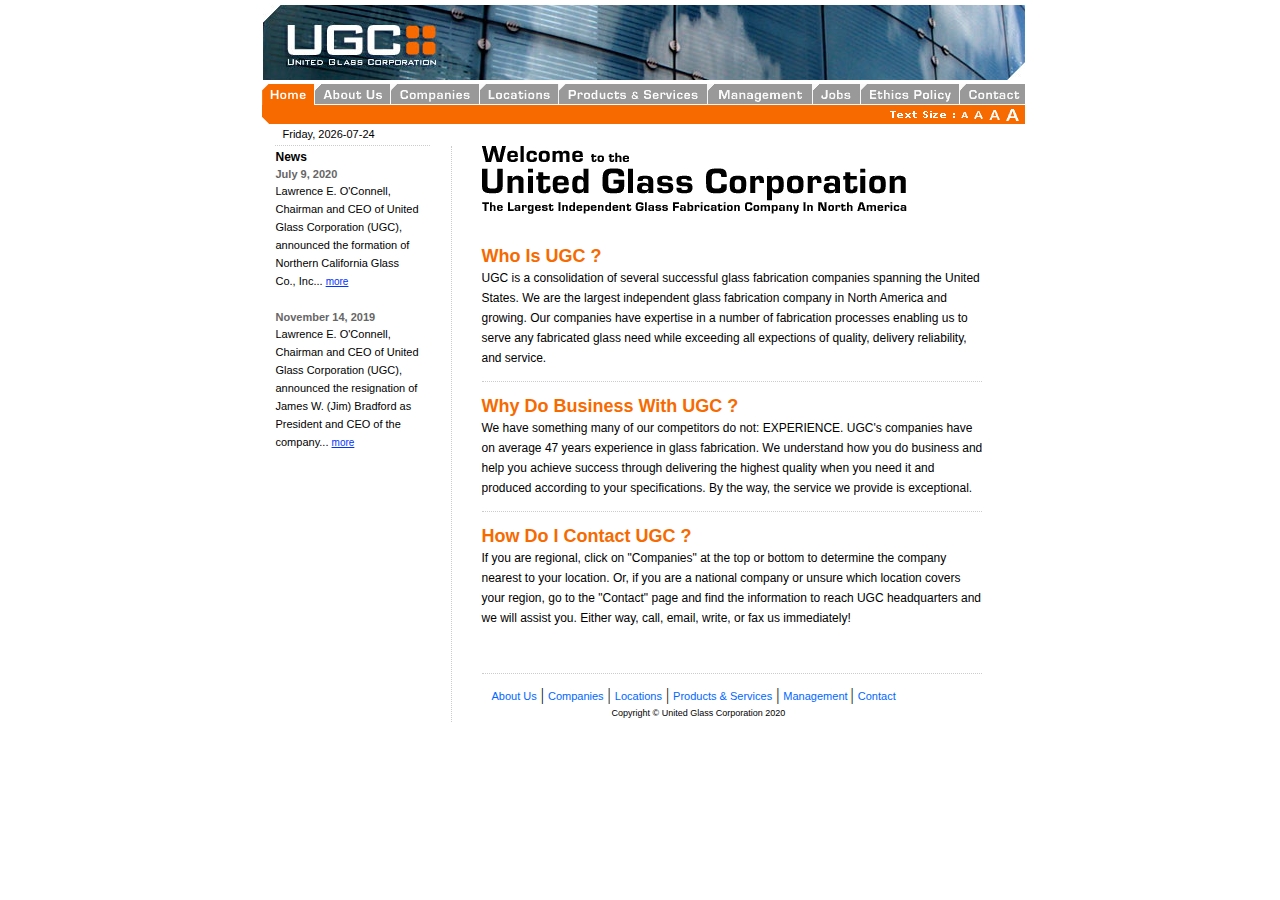
==== commit 4ee5e4c5: "removed css body tag from html" ====
--- a/index.html
+++ b/index.html
@@ -15,14 +15,7 @@
 <title>United Glass Corporation &gt; Home</title>
 <!-- InstanceEndEditable --><!-- InstanceBeginEditable name="head" --><!-- InstanceEndEditable -->
 <style type="text/css">
-<!--
-body {
-	margin-left: 0px;
-	margin-top: 0px;
-	margin-right: 0px;
-	margin-bottom: 0px;
-}
--->
+
 </style>
 <script language="JavaScript" type="text/JavaScript">
 <!--
--- a/default.css
+++ b/default.css
@@ -1,8 +1,13 @@
+body {
+	background-color: #879eb2;
+	margin:0;
+}
 #wrapper {
 	width: 771px;
 	margin: 0 auto;
 	padding:0;
 	position: relative;
+	background-color: #FFFFFF;
 }
 .copyright {
 	font-family: Verdana, Arial, Helvetica, sans-serif;
@@ -61,6 +66,7 @@
 .background {
 	background-attachment: scroll;
 	background-repeat: repeat-y;
+	background-color: #FFFFFF;
 }
 .news_title {
 	font-family: Verdana, Arial, Helvetica, sans-serif;
@@ -71,8 +77,9 @@
 }
 .news_body {
 	font-family: Verdana, Arial, Helvetica, sans-serif;
-	font-size: 10px;
-	color: #000000;
+	font-size: 11px;
+	color: #000000;
+	line-height: 18px;
 }
 a.nav:link {
 	font-family: Verdana, Arial, Helvetica, sans-serif;
--- a/default.css
+++ b/default.css
@@ -1,8 +1,13 @@
+body {
+	background-color: #879eb2;
+	margin:0;
+}
 #wrapper {
 	width: 771px;
 	margin: 0 auto;
 	padding:0;
 	position: relative;
+	background-color: #FFFFFF;
 }
 .copyright {
 	font-family: Verdana, Arial, Helvetica, sans-serif;
@@ -61,6 +66,7 @@
 .background {
 	background-attachment: scroll;
 	background-repeat: repeat-y;
+	background-color: #FFFFFF;
 }
 .news_title {
 	font-family: Verdana, Arial, Helvetica, sans-serif;
@@ -71,8 +77,9 @@
 }
 .news_body {
 	font-family: Verdana, Arial, Helvetica, sans-serif;
-	font-size: 10px;
-	color: #000000;
+	font-size: 11px;
+	color: #000000;
+	line-height: 18px;
 }
 a.nav:link {
 	font-family: Verdana, Arial, Helvetica, sans-serif;
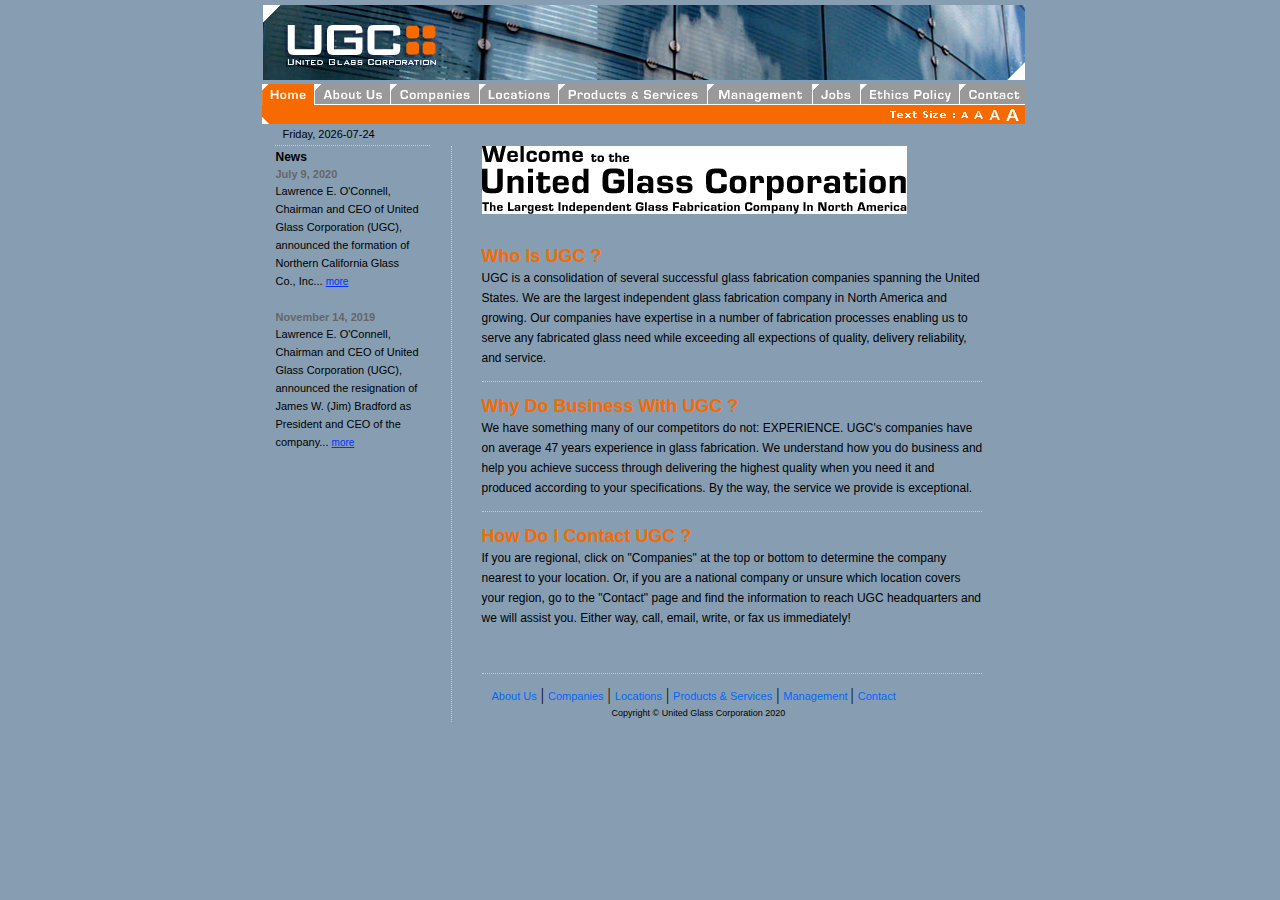
==== commit 26d7c8de: "removed .background class tag" ====
--- a/index.html
+++ b/index.html
@@ -14,9 +14,7 @@
 <!-- InstanceBeginEditable name="doctitle" -->
 <title>United Glass Corporation &gt; Home</title>
 <!-- InstanceEndEditable --><!-- InstanceBeginEditable name="head" --><!-- InstanceEndEditable -->
-<style type="text/css">
 
-</style>
 <script language="JavaScript" type="text/JavaScript">
 <!--
 
@@ -65,7 +63,8 @@
 }
 </script>
 </head>
-<body class="background" onLoad="MM_preloadImages('images/default_a_ov.gif','images/medium_a_ov.gif','images/home_ov.gif','images/over_ov.gif','images/comp_ov.gif','images/locations_ov.gif','images/prod_ov.gif','images/manage_ov.gif','images/job_ov.gif','images/ethics_ov.gif','images/contact_ov.gif','images/home_on.gif')">
+<body onLoad="MM_preloadImages('images/default_a_ov.gif','images/medium_a_ov.gif','images/home_ov.gif','images/over_ov.gif','images/comp_ov.gif','images/locations_ov.gif','images/prod_ov.gif','images/manage_ov.gif','images/job_ov.gif','images/ethics_ov.gif','images/contact_ov.gif','images/home_on.gif')">
+<div id="container" width:771px>
 <div id="wrapper" width:771px><div id="Top" style="position:absolute; left:8px; top:5px; width:762px; height:75px; z-index:1"><a name="head" id="head"></a><!-- InstanceBeginEditable name="logo" --><img src="images/logo.jpg" alt="UGC Logo > Home" width="174" height="75" border="0" /><!-- InstanceEndEditable --><img src="images/clouds.jpg" alt="Clouds Graphic" width="588" height="75"></div>
 <div id="Layer2" style="position:absolute; left:7px; top:105px; width:741px; height:19px; z-index:3"><img src="images/bar_corn.gif" width="11" height="19" /><img src="images/cont_top.gif" width="617" height="19"><img src="images/textsize.gif" alt="Text Size" width="68" height="19"><a href="javascript:;" onClick="setActiveStyleSheet('Small', 1);return false;" onMouseOver="MM_swapImage('small','','images/small_a_ov.gif',1)" onMouseOut="MM_swapImgRestore()"><img src="images/small_a_on.gif" alt="Small Text" name="Small" width="13" height="19" border="0" id="small" title="Small" /></a><a href="javascript:;" onClick="setActiveStyleSheet('Default', 1);return false;" onMouseOver="MM_swapImage('default','','images/default_a_ov.gif',1)" onMouseOut="MM_swapImgRestore()"><img src="images/default_a_on.gif" alt="Default Text" name="default" width="15" height="19" border="0" id="Default" title="Default" /></a><a href="javascript:;" onClick="setActiveStyleSheet('Medium', 1);return false;" onMouseOver="MM_swapImage('medium','','images/medium_a_ov.gif',1)" onMouseOut="MM_swapImgRestore()"><img src="images/medium_a_on.gif" alt="Medium Text" name="medium" width="17" height="19" border="0" id="Medium" title="Medium" /></a></div>
 <div id="home" style="position:absolute; left:7px; top:84px; width:52px; height:21px; z-index:12"><!-- InstanceBeginEditable name="home_but" --><img src="images/home_ov.gif" alt="Home" name="home" width="52" height="21" border="0" id="home" /><!-- InstanceEndEditable --></div>
@@ -110,5 +109,6 @@
 <!-- InstanceEndEditable --><!-- InstanceBeginEditable name="contbot" -->
 <!-- InstanceEndEditable -->
 </div>
+</div>
 </body>
 <!-- InstanceEnd --></html>
--- a/default.css
+++ b/default.css
@@ -1,13 +1,18 @@
 body {
 	background-color: #879eb2;
 	margin:0;
+}
+#container {
+	background-color: #FFFFFF;
+	width: 771px;
+	margin: 0 auto;
+	padding:0;
+	position: relative;
 }
 #wrapper {
 	width: 771px;
 	margin: 0 auto;
 	padding:0;
-	position: relative;
-	background-color: #FFFFFF;
 }
 .copyright {
 	font-family: Verdana, Arial, Helvetica, sans-serif;
@@ -62,11 +67,6 @@
 }
 .border {
 	border-left: 1px dotted #CCCCCC;
-}
-.background {
-	background-attachment: scroll;
-	background-repeat: repeat-y;
-	background-color: #FFFFFF;
 }
 .news_title {
 	font-family: Verdana, Arial, Helvetica, sans-serif;
--- a/default.css
+++ b/default.css
@@ -1,13 +1,18 @@
 body {
 	background-color: #879eb2;
 	margin:0;
+}
+#container {
+	background-color: #FFFFFF;
+	width: 771px;
+	margin: 0 auto;
+	padding:0;
+	position: relative;
 }
 #wrapper {
 	width: 771px;
 	margin: 0 auto;
 	padding:0;
-	position: relative;
-	background-color: #FFFFFF;
 }
 .copyright {
 	font-family: Verdana, Arial, Helvetica, sans-serif;
@@ -62,11 +67,6 @@
 }
 .border {
 	border-left: 1px dotted #CCCCCC;
-}
-.background {
-	background-attachment: scroll;
-	background-repeat: repeat-y;
-	background-color: #FFFFFF;
 }
 .news_title {
 	font-family: Verdana, Arial, Helvetica, sans-serif;
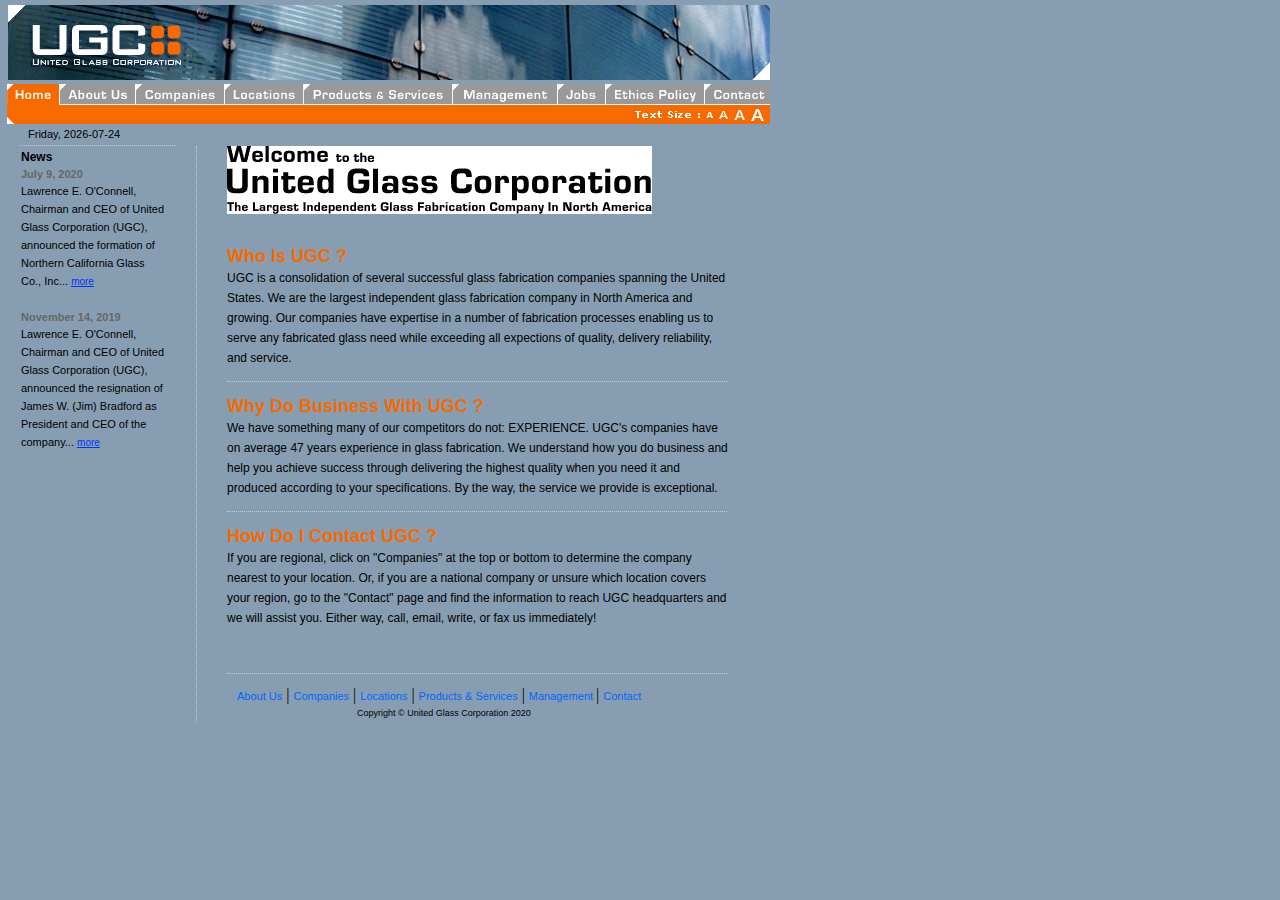
==== commit b3326ac8: "deleted container div and css tag" ====
--- a/index.html
+++ b/index.html
@@ -64,7 +64,6 @@
 </script>
 </head>
 <body onLoad="MM_preloadImages('images/default_a_ov.gif','images/medium_a_ov.gif','images/home_ov.gif','images/over_ov.gif','images/comp_ov.gif','images/locations_ov.gif','images/prod_ov.gif','images/manage_ov.gif','images/job_ov.gif','images/ethics_ov.gif','images/contact_ov.gif','images/home_on.gif')">
-<div id="container" width:771px>
 <div id="wrapper" width:771px><div id="Top" style="position:absolute; left:8px; top:5px; width:762px; height:75px; z-index:1"><a name="head" id="head"></a><!-- InstanceBeginEditable name="logo" --><img src="images/logo.jpg" alt="UGC Logo > Home" width="174" height="75" border="0" /><!-- InstanceEndEditable --><img src="images/clouds.jpg" alt="Clouds Graphic" width="588" height="75"></div>
 <div id="Layer2" style="position:absolute; left:7px; top:105px; width:741px; height:19px; z-index:3"><img src="images/bar_corn.gif" width="11" height="19" /><img src="images/cont_top.gif" width="617" height="19"><img src="images/textsize.gif" alt="Text Size" width="68" height="19"><a href="javascript:;" onClick="setActiveStyleSheet('Small', 1);return false;" onMouseOver="MM_swapImage('small','','images/small_a_ov.gif',1)" onMouseOut="MM_swapImgRestore()"><img src="images/small_a_on.gif" alt="Small Text" name="Small" width="13" height="19" border="0" id="small" title="Small" /></a><a href="javascript:;" onClick="setActiveStyleSheet('Default', 1);return false;" onMouseOver="MM_swapImage('default','','images/default_a_ov.gif',1)" onMouseOut="MM_swapImgRestore()"><img src="images/default_a_on.gif" alt="Default Text" name="default" width="15" height="19" border="0" id="Default" title="Default" /></a><a href="javascript:;" onClick="setActiveStyleSheet('Medium', 1);return false;" onMouseOver="MM_swapImage('medium','','images/medium_a_ov.gif',1)" onMouseOut="MM_swapImgRestore()"><img src="images/medium_a_on.gif" alt="Medium Text" name="medium" width="17" height="19" border="0" id="Medium" title="Medium" /></a></div>
 <div id="home" style="position:absolute; left:7px; top:84px; width:52px; height:21px; z-index:12"><!-- InstanceBeginEditable name="home_but" --><img src="images/home_ov.gif" alt="Home" name="home" width="52" height="21" border="0" id="home" /><!-- InstanceEndEditable --></div>
@@ -109,6 +108,5 @@
 <!-- InstanceEndEditable --><!-- InstanceBeginEditable name="contbot" -->
 <!-- InstanceEndEditable -->
 </div>
-</div>
 </body>
 <!-- InstanceEnd --></html>
--- a/default.css
+++ b/default.css
@@ -2,14 +2,8 @@
 	background-color: #879eb2;
 	margin:0;
 }
-#container {
+#wrapper {
 	background-color: #FFFFFF;
-	width: 771px;
-	margin: 0 auto;
-	padding:0;
-	position: relative;
-}
-#wrapper {
 	width: 771px;
 	margin: 0 auto;
 	padding:0;
--- a/default.css
+++ b/default.css
@@ -2,14 +2,8 @@
 	background-color: #879eb2;
 	margin:0;
 }
-#container {
+#wrapper {
 	background-color: #FFFFFF;
-	width: 771px;
-	margin: 0 auto;
-	padding:0;
-	position: relative;
-}
-#wrapper {
 	width: 771px;
 	margin: 0 auto;
 	padding:0;
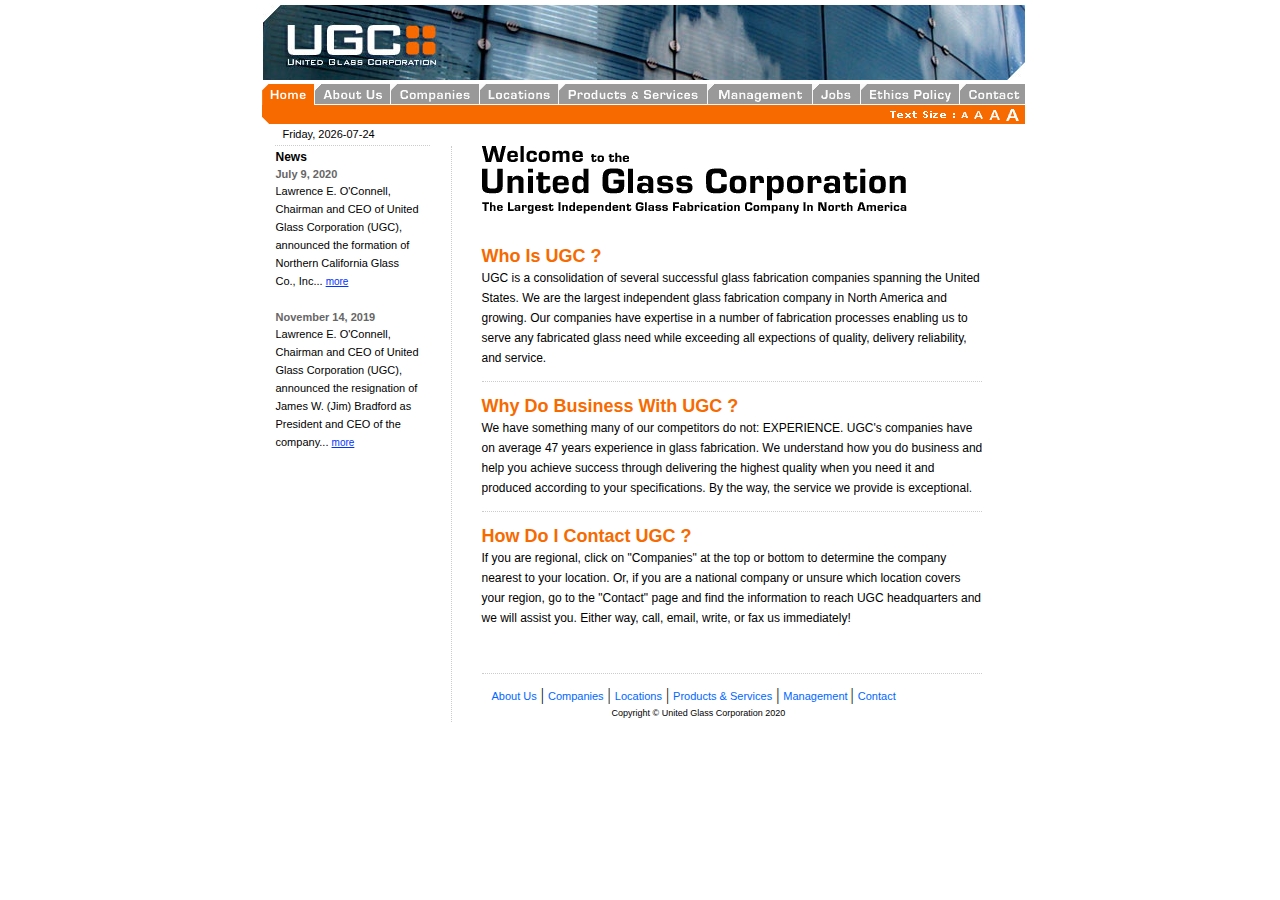
==== commit 037b2d16: "css updates" ====
--- a/index.html
+++ b/index.html
@@ -64,7 +64,8 @@
 </script>
 </head>
 <body onLoad="MM_preloadImages('images/default_a_ov.gif','images/medium_a_ov.gif','images/home_ov.gif','images/over_ov.gif','images/comp_ov.gif','images/locations_ov.gif','images/prod_ov.gif','images/manage_ov.gif','images/job_ov.gif','images/ethics_ov.gif','images/contact_ov.gif','images/home_on.gif')">
-<div id="wrapper" width:771px><div id="Top" style="position:absolute; left:8px; top:5px; width:762px; height:75px; z-index:1"><a name="head" id="head"></a><!-- InstanceBeginEditable name="logo" --><img src="images/logo.jpg" alt="UGC Logo > Home" width="174" height="75" border="0" /><!-- InstanceEndEditable --><img src="images/clouds.jpg" alt="Clouds Graphic" width="588" height="75"></div>
+<div id="wrapper">
+  <div id="top" style="position:absolute; left:8px; top:5px; width:762px; height:75px; z-index:1"><a name="head" id="head"></a><!-- InstanceBeginEditable name="logo" --><img src="images/logo.jpg" alt="UGC Logo > Home" width="174" height="75" border="0" /><!-- InstanceEndEditable --><img src="images/clouds.jpg" alt="Clouds Graphic" width="588" height="75"></div>
 <div id="Layer2" style="position:absolute; left:7px; top:105px; width:741px; height:19px; z-index:3"><img src="images/bar_corn.gif" width="11" height="19" /><img src="images/cont_top.gif" width="617" height="19"><img src="images/textsize.gif" alt="Text Size" width="68" height="19"><a href="javascript:;" onClick="setActiveStyleSheet('Small', 1);return false;" onMouseOver="MM_swapImage('small','','images/small_a_ov.gif',1)" onMouseOut="MM_swapImgRestore()"><img src="images/small_a_on.gif" alt="Small Text" name="Small" width="13" height="19" border="0" id="small" title="Small" /></a><a href="javascript:;" onClick="setActiveStyleSheet('Default', 1);return false;" onMouseOver="MM_swapImage('default','','images/default_a_ov.gif',1)" onMouseOut="MM_swapImgRestore()"><img src="images/default_a_on.gif" alt="Default Text" name="default" width="15" height="19" border="0" id="Default" title="Default" /></a><a href="javascript:;" onClick="setActiveStyleSheet('Medium', 1);return false;" onMouseOver="MM_swapImage('medium','','images/medium_a_ov.gif',1)" onMouseOut="MM_swapImgRestore()"><img src="images/medium_a_on.gif" alt="Medium Text" name="medium" width="17" height="19" border="0" id="Medium" title="Medium" /></a></div>
 <div id="home" style="position:absolute; left:7px; top:84px; width:52px; height:21px; z-index:12"><!-- InstanceBeginEditable name="home_but" --><img src="images/home_ov.gif" alt="Home" name="home" width="52" height="21" border="0" id="home" /><!-- InstanceEndEditable --></div>
 <div id="about" style="position:absolute; left:59px; top:84px; width:76px; height:21px; z-index:13"><!-- InstanceBeginEditable name="about_but" --><a href="about.html" onmouseout="MM_swapImgRestore()" onmouseover="MM_swapImage('home','','images/home_on.gif','overview','','images/over_ov.gif',1)"><img src="images/over_on.gif" alt="About Us" name="overview" width="76" height="21" border="0" id="overview" /></a><!-- InstanceEndEditable --></div>
@@ -107,6 +108,6 @@
 <span class="copyright">Copyright &copy; United Glass Corporation 2020</span></div>
 <!-- InstanceEndEditable --><!-- InstanceBeginEditable name="contbot" -->
 <!-- InstanceEndEditable -->
-</div>
+</div></div>
 </body>
 <!-- InstanceEnd --></html>
--- a/default.css
+++ b/default.css
@@ -1,10 +1,10 @@
 body {
-	background-color: #879eb2;
 	margin:0;
 }
 #wrapper {
 	background-color: #FFFFFF;
 	width: 771px;
+	position: relative;
 	margin: 0 auto;
 	padding:0;
 }
--- a/default.css
+++ b/default.css
@@ -1,10 +1,10 @@
 body {
-	background-color: #879eb2;
 	margin:0;
 }
 #wrapper {
 	background-color: #FFFFFF;
 	width: 771px;
+	position: relative;
 	margin: 0 auto;
 	padding:0;
 }
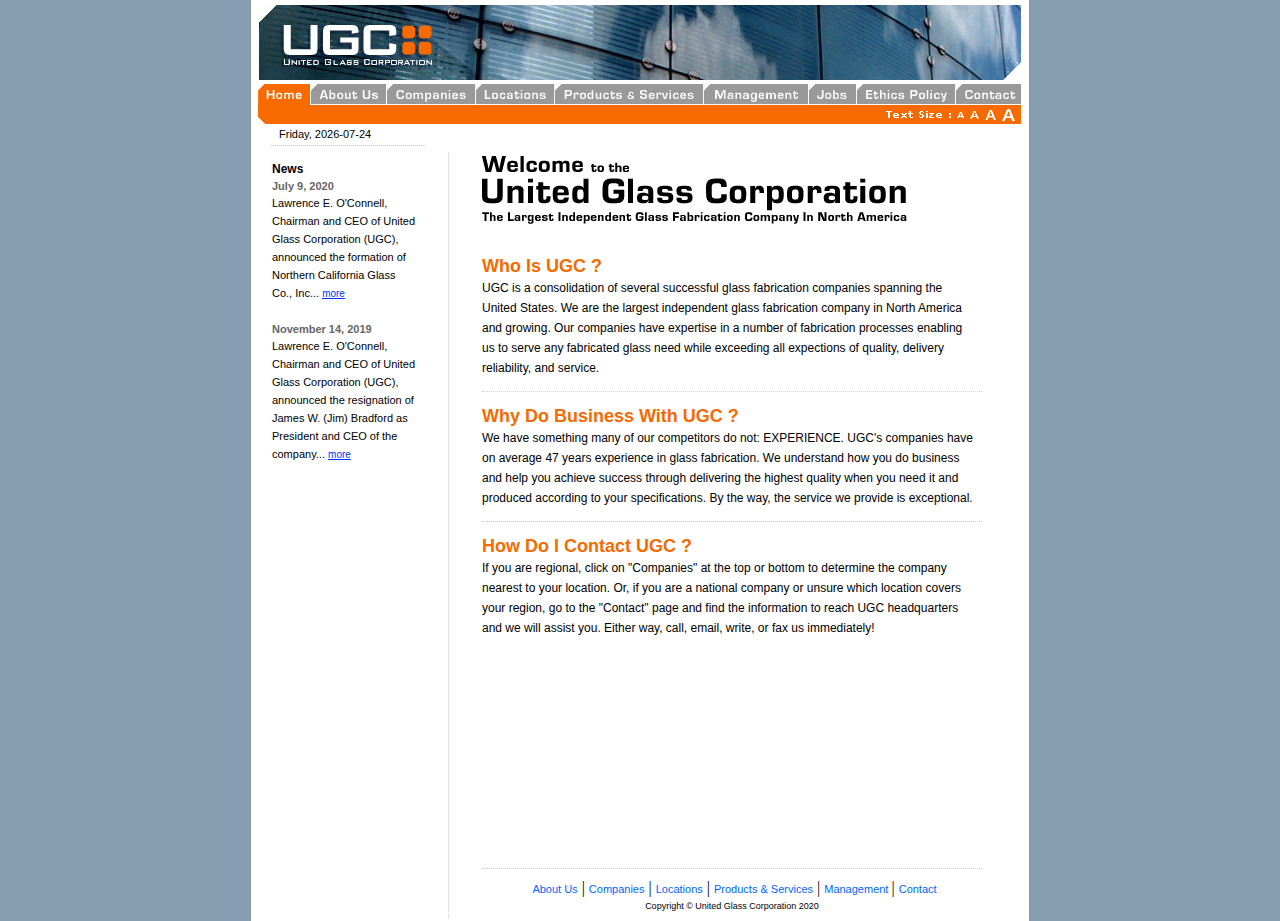
==== commit b4362b7a: "added bg colour, page height 100%" ====
--- a/index.html
+++ b/index.html
@@ -64,7 +64,7 @@
 </script>
 </head>
 <body onLoad="MM_preloadImages('images/default_a_ov.gif','images/medium_a_ov.gif','images/home_ov.gif','images/over_ov.gif','images/comp_ov.gif','images/locations_ov.gif','images/prod_ov.gif','images/manage_ov.gif','images/job_ov.gif','images/ethics_ov.gif','images/contact_ov.gif','images/home_on.gif')">
-<div id="wrapper">
+<table id="wrapper"><tr><td>
   <div id="top" style="position:absolute; left:8px; top:5px; width:762px; height:75px; z-index:1"><a name="head" id="head"></a><!-- InstanceBeginEditable name="logo" --><img src="images/logo.jpg" alt="UGC Logo > Home" width="174" height="75" border="0" /><!-- InstanceEndEditable --><img src="images/clouds.jpg" alt="Clouds Graphic" width="588" height="75"></div>
 <div id="Layer2" style="position:absolute; left:7px; top:105px; width:741px; height:19px; z-index:3"><img src="images/bar_corn.gif" width="11" height="19" /><img src="images/cont_top.gif" width="617" height="19"><img src="images/textsize.gif" alt="Text Size" width="68" height="19"><a href="javascript:;" onClick="setActiveStyleSheet('Small', 1);return false;" onMouseOver="MM_swapImage('small','','images/small_a_ov.gif',1)" onMouseOut="MM_swapImgRestore()"><img src="images/small_a_on.gif" alt="Small Text" name="Small" width="13" height="19" border="0" id="small" title="Small" /></a><a href="javascript:;" onClick="setActiveStyleSheet('Default', 1);return false;" onMouseOver="MM_swapImage('default','','images/default_a_ov.gif',1)" onMouseOut="MM_swapImgRestore()"><img src="images/default_a_on.gif" alt="Default Text" name="default" width="15" height="19" border="0" id="Default" title="Default" /></a><a href="javascript:;" onClick="setActiveStyleSheet('Medium', 1);return false;" onMouseOver="MM_swapImage('medium','','images/medium_a_ov.gif',1)" onMouseOut="MM_swapImgRestore()"><img src="images/medium_a_on.gif" alt="Medium Text" name="medium" width="17" height="19" border="0" id="Medium" title="Medium" /></a></div>
 <div id="home" style="position:absolute; left:7px; top:84px; width:52px; height:21px; z-index:12"><!-- InstanceBeginEditable name="home_but" --><img src="images/home_ov.gif" alt="Home" name="home" width="52" height="21" border="0" id="home" /><!-- InstanceEndEditable --></div>
@@ -83,7 +83,7 @@
   </script>
 </div>
 <!-- InstanceBeginEditable name="news" --><!-- InstanceEndEditable --><!-- InstanceBeginEditable name="sidepanel" -->
-<div id="Layer6" style="position:absolute; left:21px; top:148px; width:146px; z-index:7; height: 285px;" class="news_body"><span class="news_title">News</span><br />
+<div id="Layer6" class="news_body"><span class="news_title">News</span><br />
     <span class="small_heading">July 9, 2020</span><br />
   Lawrence E. O'Connell, Chairman and CEO of United Glass Corporation (UGC), announced the formation of Northern California Glass Co., Inc... <a href="news.html" class="small">more</a><br />
   <br />
@@ -91,7 +91,9 @@
   Lawrence E. O'Connell, Chairman and CEO of United Glass Corporation (UGC), announced the resignation of James W. (Jim) Bradford as President and CEO of the company... <a href="news.html#two" class="small">more</a></div>
 <!-- InstanceEndEditable --><!-- InstanceBeginEditable name="ident" --><!-- InstanceEndEditable -->
 <!-- InstanceBeginEditable name="panel" --><!-- InstanceEndEditable --> <!-- InstanceBeginEditable name="content" -->
-<div id="content" style="position:absolute; left:196px; top:146px; width:573px; z-index:9;" class="border">
+<table id="content">
+  <tr>
+    <td>
   <div class="pagetitle"><img src="images/welcome.gif" alt="Welcome to the United Glass Corporation" name="welcome" width="425" height="68" id="welcome" /></div>
   <br />
   <p class="body"><span class="medtitle3"> Who Is UGC ?</span><br />
@@ -102,10 +104,19 @@
   <p><img src="images/spacer.gif" width="1" height="1" class="hrdash" /></p>
   <p align="left" class="body"><span class="medtitle3"> How Do I Contact UGC ?</span><br />
   If you are regional, click on &quot;Companies&quot; at the top or bottom to determine the company nearest to your location. Or, if you are a national company or unsure which location covers your region, go to the &quot;Contact&quot; page and find the information to reach UGC headquarters and we will assist you. Either way, call, email, write, or fax us immediately!</p>
-  <p class="body">&nbsp;</p>
-  <p><img src="images/spacer.gif" width="1" height="1" class="hrdash" /></p>
-  <span>&nbsp;&nbsp;&nbsp;&nbsp;&nbsp;&nbsp;&nbsp;&nbsp;&nbsp;&nbsp;<a href="about.html" class="navbot">About Us</a> | <a href="companies.html" class="navbot">Companies</a> | <a href="locations.html" class="navbot">Locations</a> | <a href="products.html" class="navbot">Products &amp; Services</a> | <a href="manage.html" class="navbot">Management </a>| <a href="contact.html" class="navbot">Contact</a></span><br />
-<span class="copyright">Copyright &copy; United Glass Corporation 2020</span></div>
+  <p class="body">&nbsp;</p><p><img src="images/spacer.gif" width="1" height="170" /></p></td>
+  </tr>
+  <tr>
+   <td valign="bottom">
+  <div id="bottom-nav"><img src="images/spacer.gif" width="1" height="1" />
+    <a href="about.html" class="navbot">About Us</a> | <a href="companies.html" class="navbot">Companies</a> | <a href="locations.html" class="navbot">Locations</a> | <a href="products.html" class="navbot">Products &amp; Services</a> | <a href="manage.html" class="navbot">Management </a>| <a href="contact.html" class="navbot">Contact</a></span><br />
+  <span class="copyright">Copyright &copy; United Glass Corporation 2020</span></div></td>
+</tr>
+</table>
+</td>
+</tr>
+</table>
+  </div>
 <!-- InstanceEndEditable --><!-- InstanceBeginEditable name="contbot" -->
 <!-- InstanceEndEditable -->
 </div></div>
--- a/default.css
+++ b/default.css
@@ -1,19 +1,70 @@
 body {
-	margin:0;
+	background-color: #879eb2;
 }
 #wrapper {
 	background-color: #FFFFFF;
-	width: 771px;
+	position:absolute;
+	height:100%;
+    top:0;
+    bottom:0;
+    left:0;
+    right:0;
+    width:778px;
+	padding-bottom: 150px;
+	margin: 0 auto;
+}
+#content {
+	background-color: #FFFFFF;
+	position:relative;
+	top: 150px;
+	left:194px;
+	width:573px;
+	border-left: 1px dotted #CCCCCC;
+}
+#contactugc {
+	background-color: #FFFFFF;
+	position:absolute;
+	top: 150px;
+	left: 194px;
+	width: 573px;
+	border-left: 1px dotted #CCCCCC;
+}
+#bottom-nav {
 	position: relative;
-	margin: 0 auto;
-	padding:0;
+	width:500px;
+	padding-top: 10px;
+	margin-left: 30px;
+	text-align: center;
+	border-top: 1px dotted #CCCCCC;
+}
+#contact-nav {
+	position: absolute;
+	width:500px;
+	padding-top: 10px;
+	margin-left: 30px;
+	text-align: center;
+	border-top: 1px dotted #CCCCCC;
+}
+#Layer6 {
+	position:absolute; 
+	left:21px; 
+	top:160px; 
+	width:146px;
+	z-index:7;
 }
 .copyright {
 	font-family: Verdana, Arial, Helvetica, sans-serif;
 	font-size: 9px;
 	line-height: 18px;
 	color: #000000;
-	margin-left: 160px;
+	margin-left: 0px;
+}
+.imagesource {
+	font-family: Verdana, Arial, Helvetica, sans-serif;
+	font-size: 9px;
+	line-height: 18px;
+	color: #000000;
+	margin-left: 180px;
 }
 .hr {
 	width: 474px;
@@ -59,9 +110,6 @@
 	color: #666666;
 	line-height: 16px;
 }
-.border {
-	border-left: 1px dotted #CCCCCC;
-}
 .news_title {
 	font-family: Verdana, Arial, Helvetica, sans-serif;
 	font-size: 12px;
@@ -149,7 +197,7 @@
 }
 .topline {
 	font-family: Verdana, Arial, Helvetica, sans-serif;
-	font-size: 12px;
+	font-size: 18px;
 	font-weight: bold;
 	color: #000000;
 }
@@ -261,6 +309,6 @@
 	font-family: Verdana, Arial, Helvetica, sans-serif;
 	font-size: 10px;
 	border-top: 1px dotted #CCCCCC;
-	padding-top: 4px;
+	padding-top: 10px;
 	padding-left: 1px;
 }
--- a/default.css
+++ b/default.css
@@ -1,19 +1,70 @@
 body {
-	margin:0;
+	background-color: #879eb2;
 }
 #wrapper {
 	background-color: #FFFFFF;
-	width: 771px;
+	position:absolute;
+	height:100%;
+    top:0;
+    bottom:0;
+    left:0;
+    right:0;
+    width:778px;
+	padding-bottom: 150px;
+	margin: 0 auto;
+}
+#content {
+	background-color: #FFFFFF;
+	position:relative;
+	top: 150px;
+	left:194px;
+	width:573px;
+	border-left: 1px dotted #CCCCCC;
+}
+#contactugc {
+	background-color: #FFFFFF;
+	position:absolute;
+	top: 150px;
+	left: 194px;
+	width: 573px;
+	border-left: 1px dotted #CCCCCC;
+}
+#bottom-nav {
 	position: relative;
-	margin: 0 auto;
-	padding:0;
+	width:500px;
+	padding-top: 10px;
+	margin-left: 30px;
+	text-align: center;
+	border-top: 1px dotted #CCCCCC;
+}
+#contact-nav {
+	position: absolute;
+	width:500px;
+	padding-top: 10px;
+	margin-left: 30px;
+	text-align: center;
+	border-top: 1px dotted #CCCCCC;
+}
+#Layer6 {
+	position:absolute; 
+	left:21px; 
+	top:160px; 
+	width:146px;
+	z-index:7;
 }
 .copyright {
 	font-family: Verdana, Arial, Helvetica, sans-serif;
 	font-size: 9px;
 	line-height: 18px;
 	color: #000000;
-	margin-left: 160px;
+	margin-left: 0px;
+}
+.imagesource {
+	font-family: Verdana, Arial, Helvetica, sans-serif;
+	font-size: 9px;
+	line-height: 18px;
+	color: #000000;
+	margin-left: 180px;
 }
 .hr {
 	width: 474px;
@@ -59,9 +110,6 @@
 	color: #666666;
 	line-height: 16px;
 }
-.border {
-	border-left: 1px dotted #CCCCCC;
-}
 .news_title {
 	font-family: Verdana, Arial, Helvetica, sans-serif;
 	font-size: 12px;
@@ -149,7 +197,7 @@
 }
 .topline {
 	font-family: Verdana, Arial, Helvetica, sans-serif;
-	font-size: 12px;
+	font-size: 18px;
 	font-weight: bold;
 	color: #000000;
 }
@@ -261,6 +309,6 @@
 	font-family: Verdana, Arial, Helvetica, sans-serif;
 	font-size: 10px;
 	border-top: 1px dotted #CCCCCC;
-	padding-top: 4px;
+	padding-top: 10px;
 	padding-left: 1px;
 }
